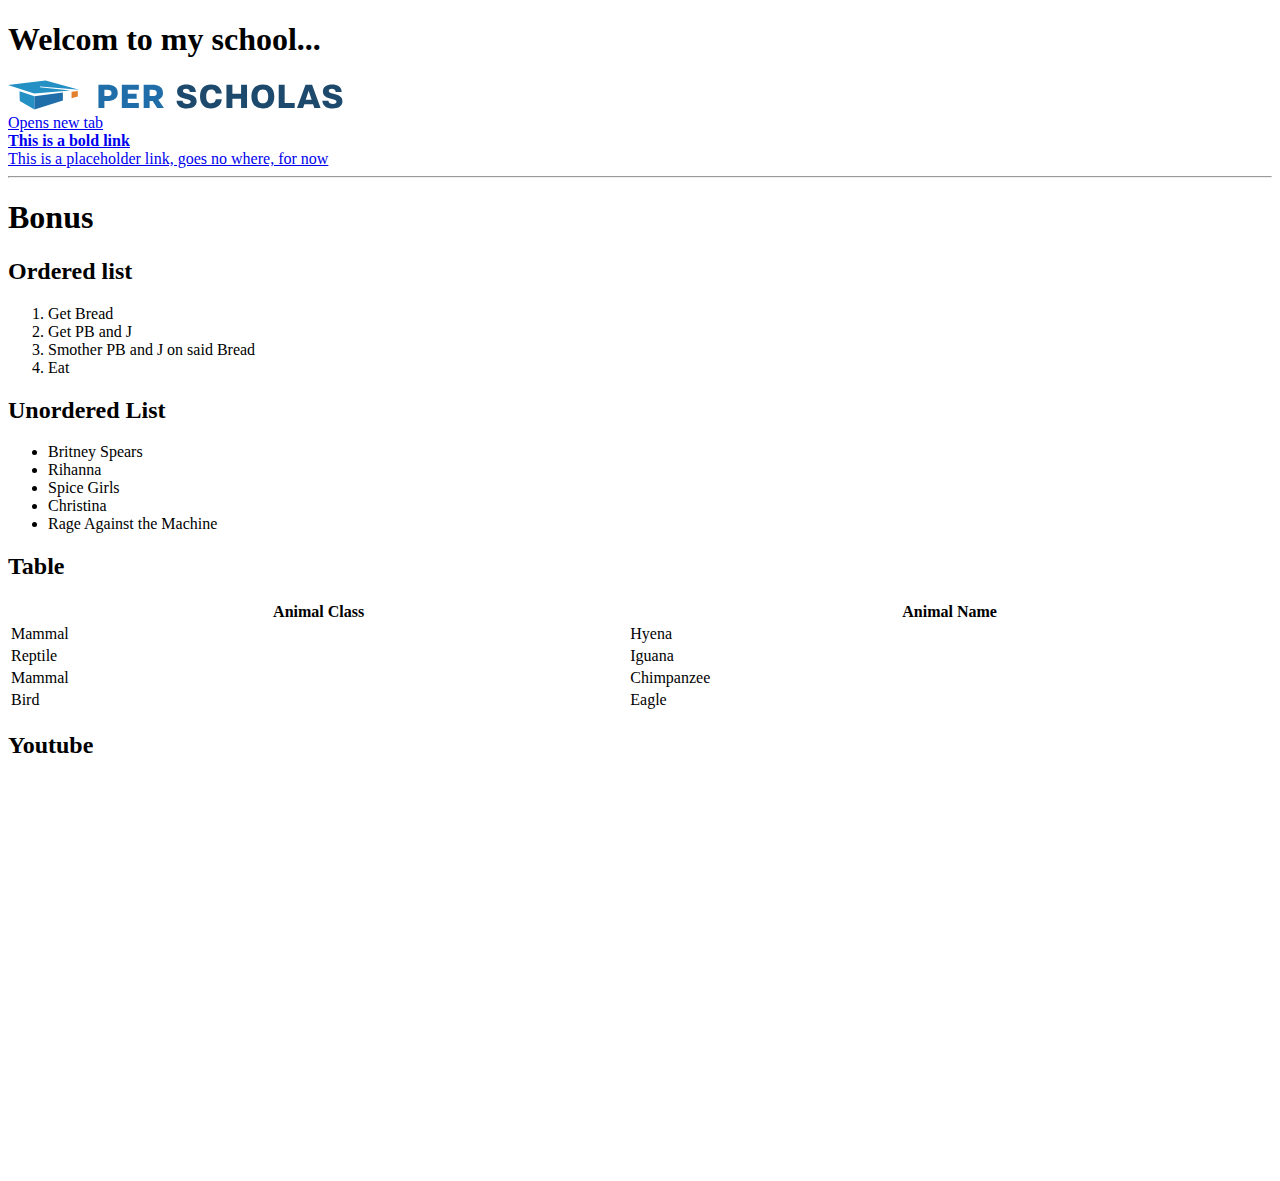
==== index.html @ 328fa6ff "login page created" ====
<!DOCTYPE html>
<html lang="en-us">

<head>
  <meta charset="UTF-8">
  <title>Welcome Page</title>
</head>

<body>

  <!-- Headline -->
  <h1>Welcom to my school...</h1>

  <!-- Image -->
  <img src="perScholas.svg" alt="my coding school" />
  <br>

  <!-- Link with New Tab -->
  <a href="https://www.google.com" target="_blank">Opens new tab</a>
  <br>

  <!-- Bold Link -->
  <strong><a href="https://www.youtube.com">This is a bold link</a></strong>
  <br>

  <!-- Placeholder link -->
  <a href="#">This is a placeholder link, goes no where, for now</a>

  <hr>

  <h1>Bonus</h1>

  <!-- Ordered List (numbered 1 to 4) -->
  <h2>Ordered list</h2>
  <ol>
    <li>Get Bread</li>
    <li>Get PB and J </li>
    <li>Smother PB and J on said Bread</li>
    <li>Eat</li>
  </ol>

  <!-- Unordered List (bullet pointed) -->
  <h2>Unordered List</h2>
  <ul>
    <li>Britney Spears</li>
    <li>Rihanna</li>
    <li>Spice Girls</li>
    <li>Christina</li>
    <li>Rage Against the Machine</li>
  </ul>

  <!-- Table -->
  <h2>Table</h2>
  <table style="width: 100%">

    <!-- Row 1 -->
    <tr>
      <th>Animal Class</th>
      <th>Animal Name</th>
    </tr>

    <!-- Row 2 -->
    <tr>
      <td>Mammal</td>
      <td>Hyena</td>
    </tr>

    <!-- Row 3 -->
    <tr>
      <td>Reptile</td>
      <td>Iguana</td>
    </tr>

    <!-- Row 4 -->
    <tr>
      <td>Mammal</td>
      <td>Chimpanzee</td>
    </tr>

    <!-- Row 5 -->
    <tr>
      <td>Bird</td>
      <td>Eagle</td>
    </tr>

  </table>

  <h2>Youtube</h2>

  <!-- iframe element -->
  <iframe id="ytplayer" type="text/html" width="640" height="390" src="https://www.youtube.com/embed/M7lc1UVf-VE?autoplay=1&origin=http://example.com" frameborder="0" ></iframe>

</body>

</html>
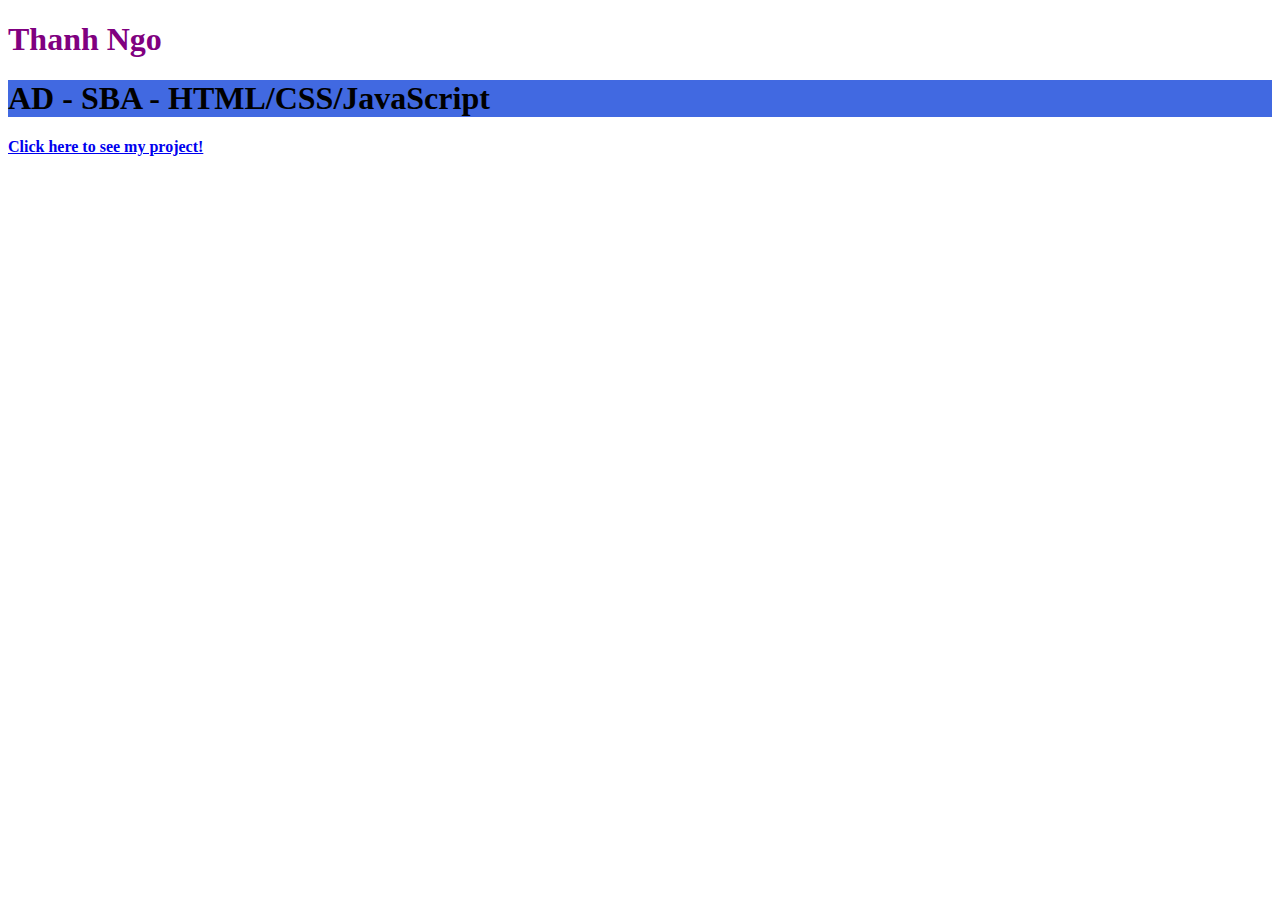
==== commit 0b7d8c75: "updated" ====
--- a/index.html
+++ b/index.html
@@ -1,95 +1,14 @@
 <!DOCTYPE html>
-<html lang="en-us">
-
+<html lang="en">
 <head>
-  <meta charset="UTF-8">
-  <title>Welcome Page</title>
+    <meta charset="UTF-8">
+    <meta http-equiv="X-UA-Compatible" content="IE=edge">
+    <meta name="viewport" content="width=device-width, initial-scale=1.0">
+    <title>Welcome Page</title>
 </head>
-
 <body>
-
-  <!-- Headline -->
-  <h1>Welcom to my school...</h1>
-
-  <!-- Image -->
-  <img src="perScholas.svg" alt="my coding school" />
-  <br>
-
-  <!-- Link with New Tab -->
-  <a href="https://www.google.com" target="_blank">Opens new tab</a>
-  <br>
-
-  <!-- Bold Link -->
-  <strong><a href="https://www.youtube.com">This is a bold link</a></strong>
-  <br>
-
-  <!-- Placeholder link -->
-  <a href="#">This is a placeholder link, goes no where, for now</a>
-
-  <hr>
-
-  <h1>Bonus</h1>
-
-  <!-- Ordered List (numbered 1 to 4) -->
-  <h2>Ordered list</h2>
-  <ol>
-    <li>Get Bread</li>
-    <li>Get PB and J </li>
-    <li>Smother PB and J on said Bread</li>
-    <li>Eat</li>
-  </ol>
-
-  <!-- Unordered List (bullet pointed) -->
-  <h2>Unordered List</h2>
-  <ul>
-    <li>Britney Spears</li>
-    <li>Rihanna</li>
-    <li>Spice Girls</li>
-    <li>Christina</li>
-    <li>Rage Against the Machine</li>
-  </ul>
-
-  <!-- Table -->
-  <h2>Table</h2>
-  <table style="width: 100%">
-
-    <!-- Row 1 -->
-    <tr>
-      <th>Animal Class</th>
-      <th>Animal Name</th>
-    </tr>
-
-    <!-- Row 2 -->
-    <tr>
-      <td>Mammal</td>
-      <td>Hyena</td>
-    </tr>
-
-    <!-- Row 3 -->
-    <tr>
-      <td>Reptile</td>
-      <td>Iguana</td>
-    </tr>
-
-    <!-- Row 4 -->
-    <tr>
-      <td>Mammal</td>
-      <td>Chimpanzee</td>
-    </tr>
-
-    <!-- Row 5 -->
-    <tr>
-      <td>Bird</td>
-      <td>Eagle</td>
-    </tr>
-
-  </table>
-
-  <h2>Youtube</h2>
-
-  <!-- iframe element -->
-  <iframe id="ytplayer" type="text/html" width="640" height="390" src="https://www.youtube.com/embed/M7lc1UVf-VE?autoplay=1&origin=http://example.com" frameborder="0" ></iframe>
-
+    <h1 style="color:purple";>Thanh Ngo</h1>
+    <h1 style="background-color: royalblue;">AD - SBA - HTML/CSS/JavaScript</h1>
+    <strong><a href="login.html">Click here to see my project!</a></strong>
 </body>
-
-</html>
+</html>